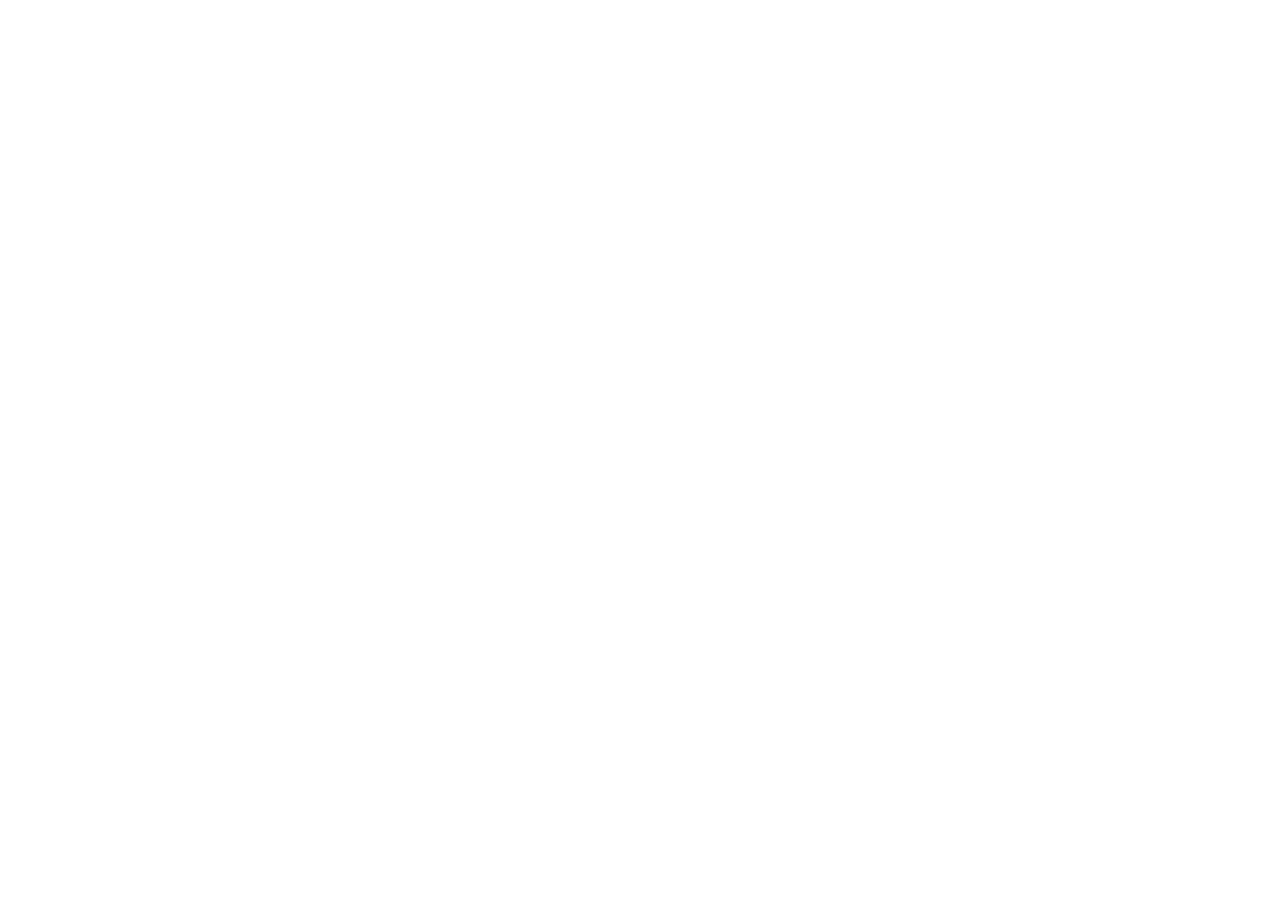
==== src/main/resources/templates/index.html @ d18a76dd "adding services and dependencies" ====
<!DOCTYPE html>
<html xmlns:th="http://www.thymeleaf.org">
    <head>
        <title>MovieDB Shenanigans</title>
        <link rel="stylesheet" th:href="@{/style.css}"/>
        <meta charset="utf-8"/>
    </head>
    <body>
        <form action="">

        </form>
    </body>
</html>
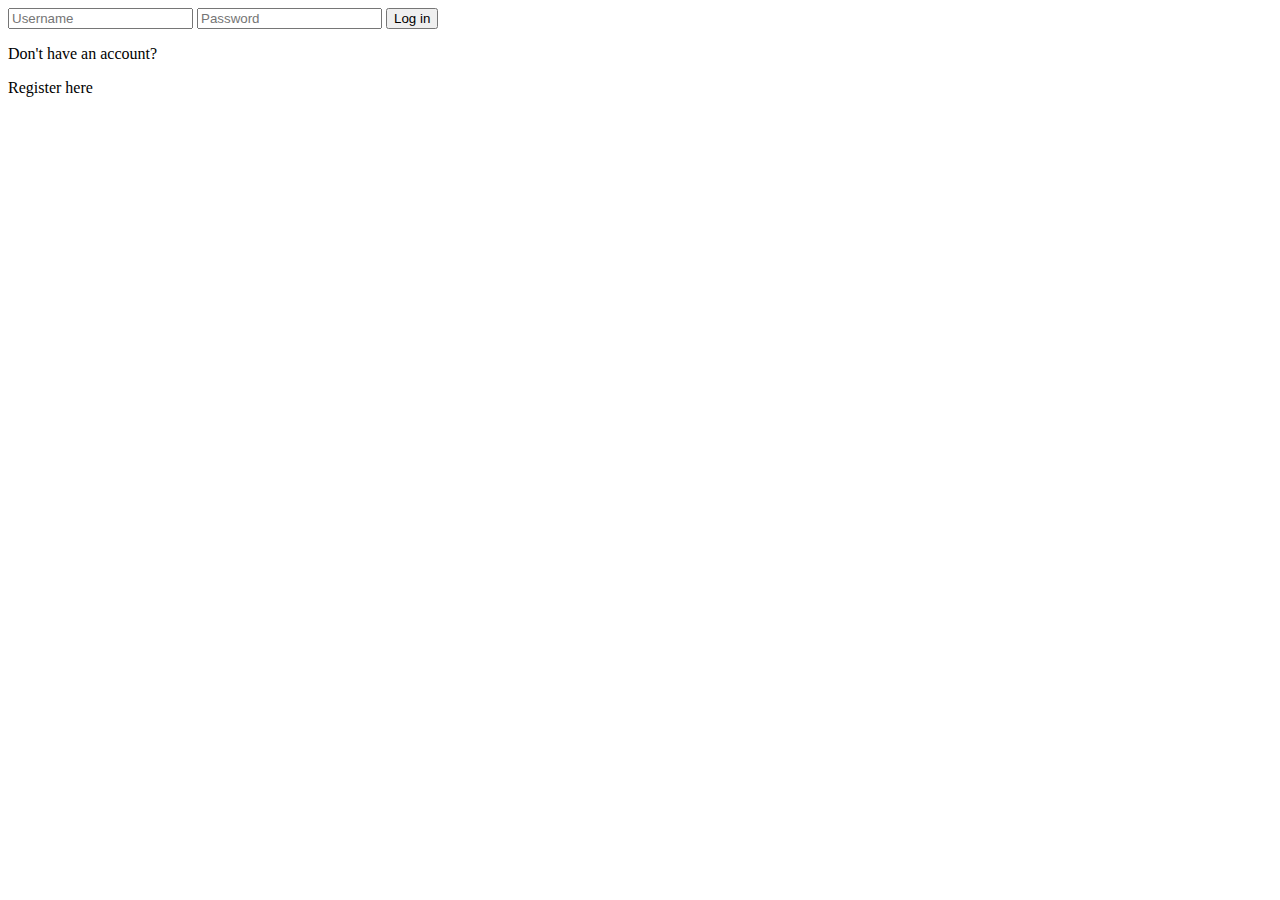
==== commit 1ea860e9: "Added a bunch of templates and a style.css that doesn't work yet" ====
--- a/src/main/resources/templates/index.html
+++ b/src/main/resources/templates/index.html
@@ -2,12 +2,18 @@
 <html xmlns:th="http://www.thymeleaf.org">
     <head>
         <title>MovieDB Shenanigans</title>
-        <link rel="stylesheet" th:href="@{/style.css}"/>
+        <link rel="stylesheet" th:href="@{../static/style.css}"/>
         <meta charset="utf-8"/>
     </head>
     <body>
-        <form action="">
-
-        </form>
+        <main>
+            <form action="/login" method="post">
+                <input type="text" name="username" placeholder="Username" required>
+                <input type="password" name="password" placeholder="Password" required>
+                <input type="submit" value="Log in">
+            </form>
+            <p>Don't have an account? </p>
+            <a th:href="@{/register}">Register here</a>
+        </main>
     </body>
 </html>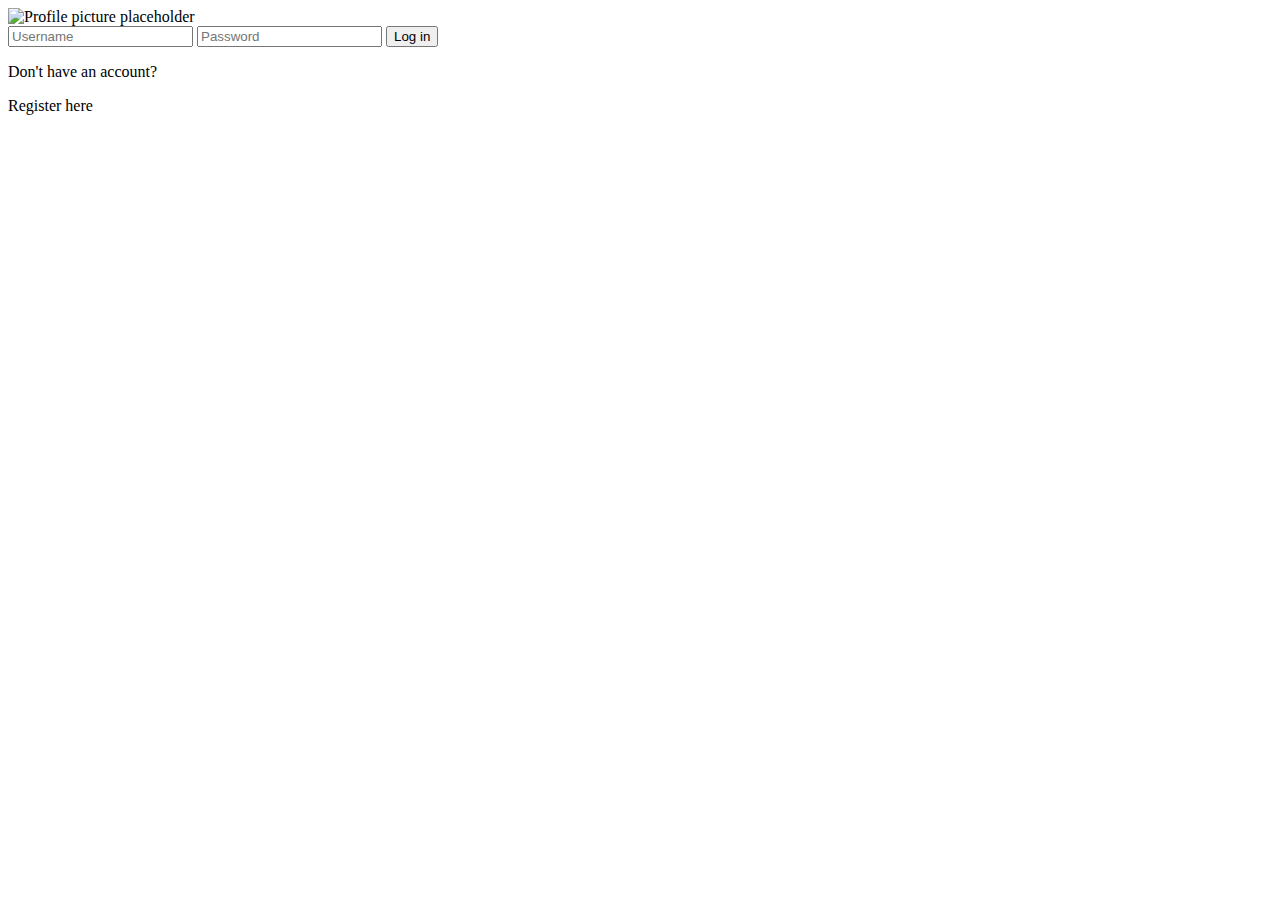
==== commit 313ef453: "Added an image placeholder to the login screen Got a placeholder database table entry of Shawshank R" ====
--- a/src/main/resources/templates/index.html
+++ b/src/main/resources/templates/index.html
@@ -1,16 +1,17 @@
 <!DOCTYPE html>
 <html xmlns:th="http://www.thymeleaf.org">
     <head>
+        <meta charset="utf-8"/>
+        <link rel="stylesheet" th:href="@{css/style.css}"/>
         <title>MovieDB Shenanigans</title>
-        <link rel="stylesheet" th:href="@{../static/style.css}"/>
-        <meta charset="utf-8"/>
     </head>
     <body>
         <main>
+            <img src="images/profile.png" class="profile-image" alt="Profile picture placeholder">
             <form action="/login" method="post">
-                <input type="text" name="username" placeholder="Username" required>
-                <input type="password" name="password" placeholder="Password" required>
-                <input type="submit" value="Log in">
+                <input class="field" type="text" name="username" placeholder="Username" required>
+                <input class="field" type="password" name="password" placeholder="Password" required>
+                <input class="button" type="submit" value="Log in">
             </form>
             <p>Don't have an account? </p>
             <a th:href="@{/register}">Register here</a>
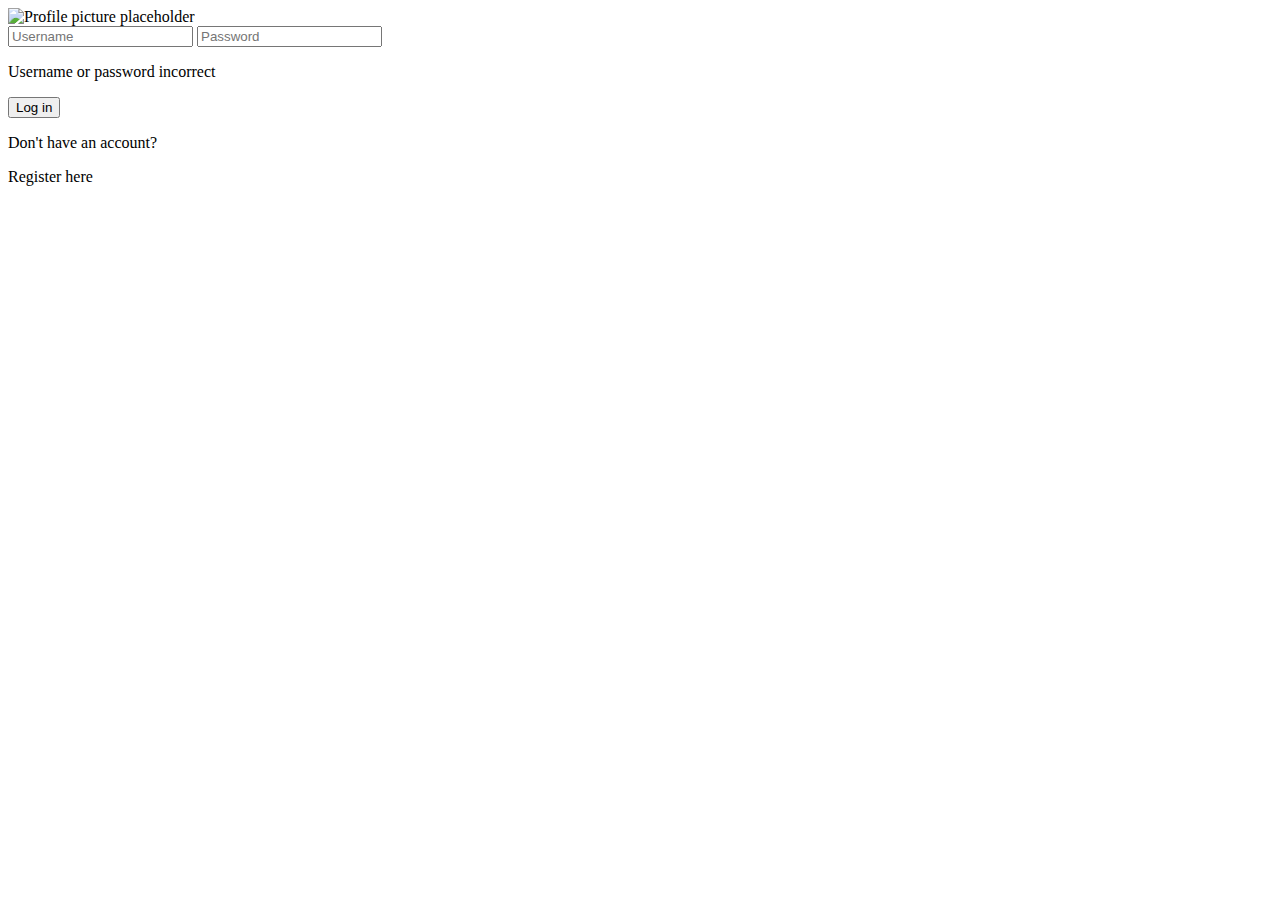
==== commit c4994eef: "Got Spring Boot Security up and running but we still need to get it working with the users in the da" ====
--- a/src/main/resources/templates/index.html
+++ b/src/main/resources/templates/index.html
@@ -2,15 +2,20 @@
 <html xmlns:th="http://www.thymeleaf.org">
     <head>
         <meta charset="utf-8"/>
-        <link rel="stylesheet" th:href="@{css/style.css}"/>
+        <link type="text/css" rel="stylesheet" th:href="@{css/style.css}"/>
         <title>MovieDB Shenanigans</title>
     </head>
     <body>
         <main>
             <img src="images/profile.png" class="profile-image" alt="Profile picture placeholder">
-            <form action="/login" method="post">
+            <form th:action="@{/login}" method="post">
                 <input class="field" type="text" name="username" placeholder="Username" required>
                 <input class="field" type="password" name="password" placeholder="Password" required>
+
+                <div th:if="${error}">
+                    <p class="error">Username or password incorrect</p>
+                </div>
+
                 <input class="button" type="submit" value="Log in">
             </form>
             <p>Don't have an account? </p>
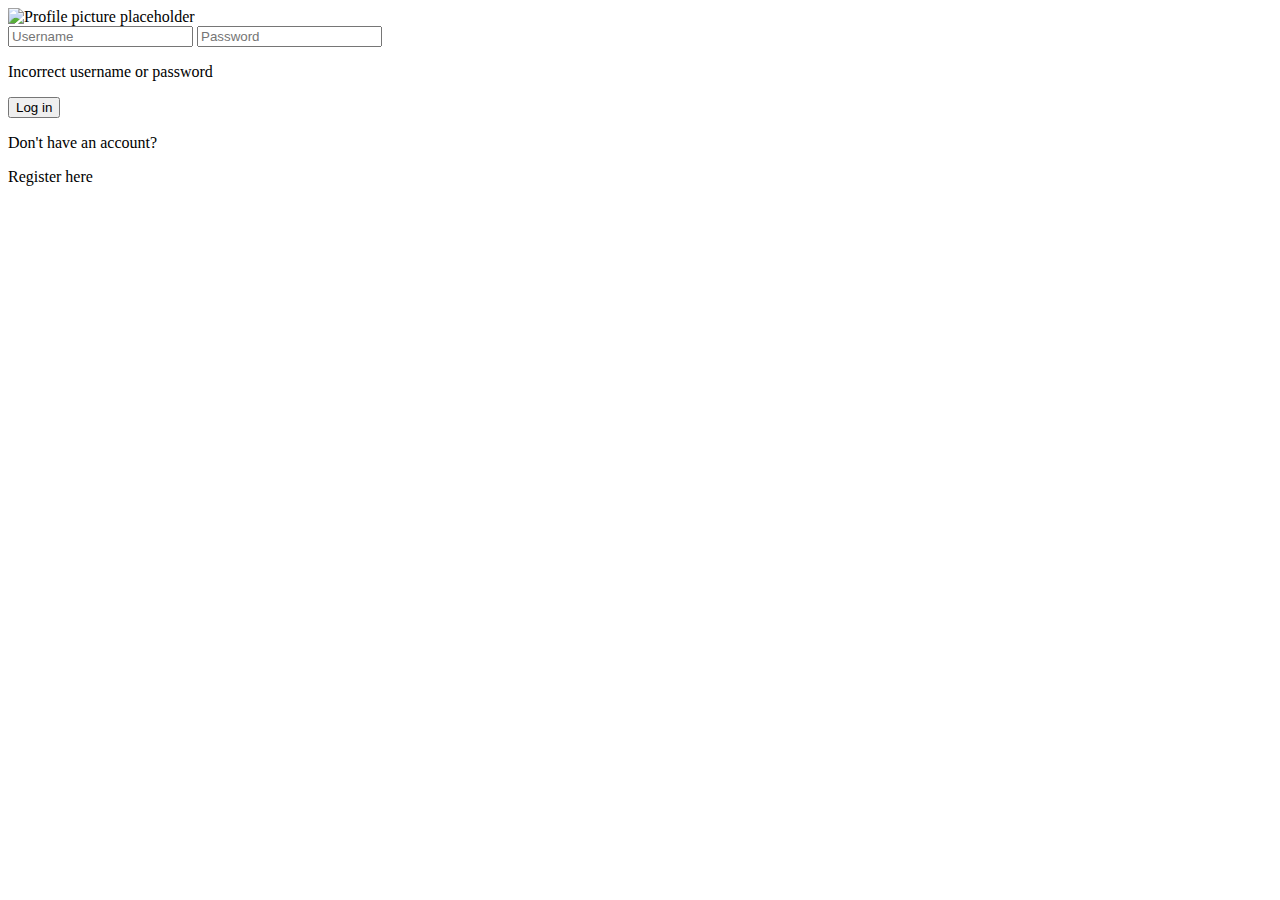
==== commit 4bc937dd: "Beautified the forms and tables" ====
--- a/src/main/resources/templates/index.html
+++ b/src/main/resources/templates/index.html
@@ -13,7 +13,7 @@
                 <input class="field" type="password" name="password" placeholder="Password" required>
 
                 <div th:if="${error}">
-                    <p class="error">Username or password incorrect</p>
+                    <p class="error important">Incorrect username or password</p>
                 </div>
 
                 <input class="button" type="submit" value="Log in">
